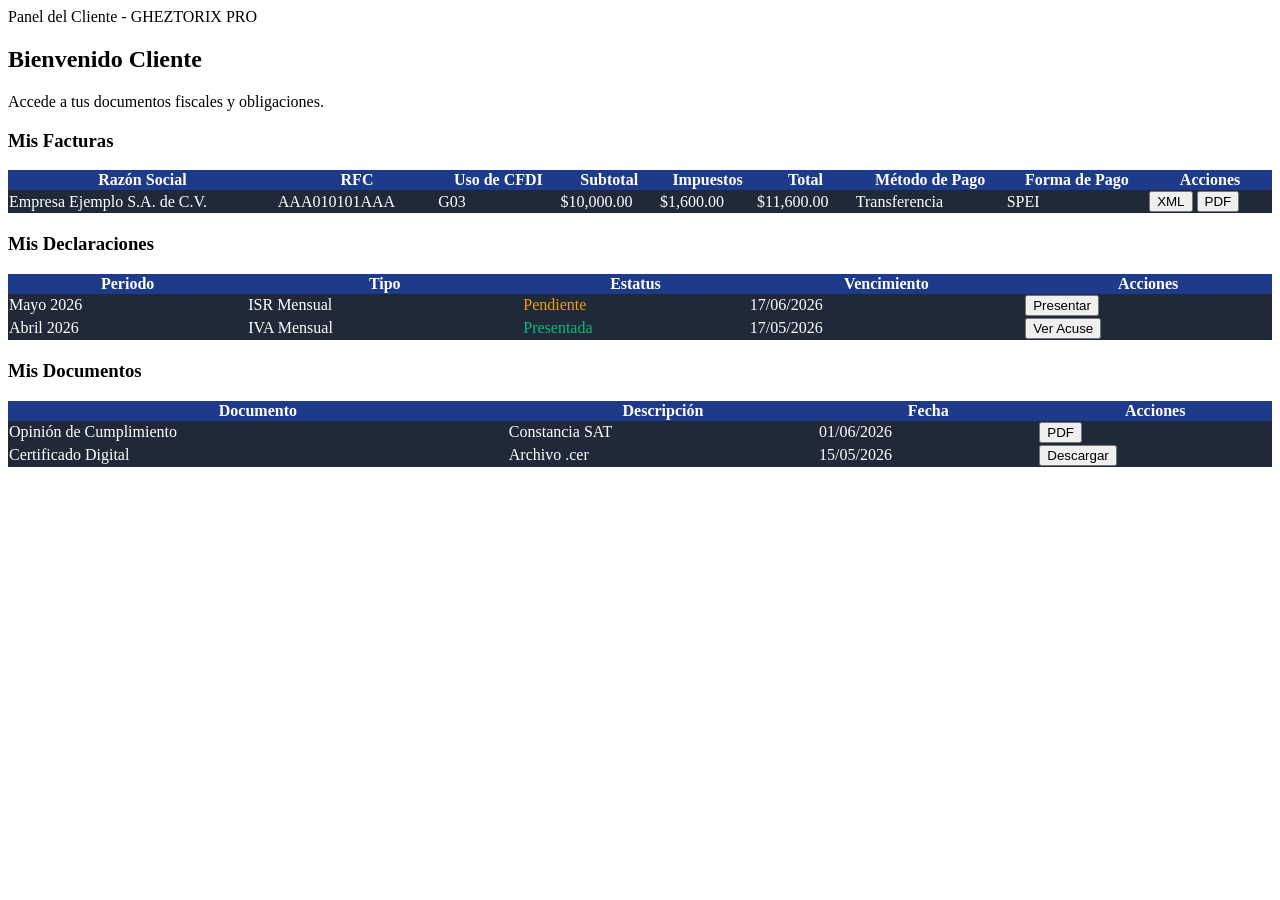
==== cliente.html @ 433941c9 "Create cliente.html for client panel layout This HTML file serves as the client panel for GHEZTORIX," ====
<!DOCTYPE html>
<html lang="es">
<head>
  <meta charset="UTF-8">
  <title>Panel del Cliente - GHEZTORIX</title>
  <link rel="stylesheet" href="css/styles.css">
</head>
<body>
<header>Panel del Cliente - GHEZTORIX PRO</header>
<div class="container">
  <h2 class="gold">Bienvenido Cliente</h2>
  <p>Accede a tus documentos fiscales y obligaciones.</p>

  <!-- Facturas -->
  <h3 class="blue">Mis Facturas</h3>
  <table style="width:100%; border-collapse:collapse; background:#1f2937; color:white; margin-bottom:20px;">
    <thead><tr style="background:#1E3A8A;"><th>Razón Social</th><th>RFC</th><th>Uso de CFDI</th><th>Subtotal</th><th>Impuestos</th><th>Total</th><th>Método de Pago</th><th>Forma de Pago</th><th>Acciones</th></tr></thead>
    <tbody><tr><td>Empresa Ejemplo S.A. de C.V.</td><td>AAA010101AAA</td><td>G03</td><td>$10,000.00</td><td>$1,600.00</td><td>$11,600.00</td><td>Transferencia</td><td>SPEI</td><td><button>XML</button> <button>PDF</button></td></tr></tbody>
  </table>

  <!-- Declaraciones -->
  <h3 class="blue">Mis Declaraciones</h3>
  <table style="width:100%; border-collapse:collapse; background:#1f2937; color:white; margin-bottom:20px;">
    <thead><tr style="background:#1E3A8A;"><th>Periodo</th><th>Tipo</th><th>Estatus</th><th>Vencimiento</th><th>Acciones</th></tr></thead>
    <tbody>
      <tr><td>Mayo 2026</td><td>ISR Mensual</td><td style="color:#F59E0B;">Pendiente</td><td>17/06/2026</td><td><button>Presentar</button></td></tr>
      <tr><td>Abril 2026</td><td>IVA Mensual</td><td style="color:#10B981;">Presentada</td><td>17/05/2026</td><td><button>Ver Acuse</button></td></tr>
    </tbody>
  </table>

  <!-- Documentos -->
  <h3 class="blue">Mis Documentos</h3>
  <table style="width:100%; border-collapse:collapse; background:#1f2937; color:white;">
    <thead><tr style="background:#1E3A8A;"><th>Documento</th><th>Descripción</th><th>Fecha</th><th>Acciones</th></tr></thead>
    <tbody>
      <tr><td>Opinión de Cumplimiento</td><td>Constancia SAT</td><td>01/06/2026</td><td><button>PDF</button></td></tr>
      <tr><td>Certificado Digital</td><td>Archivo .cer</td><td>15/05/2026</td><td><button>Descargar</button></td></tr>
    </tbody>
  </table>
</div>
</body>
</html>
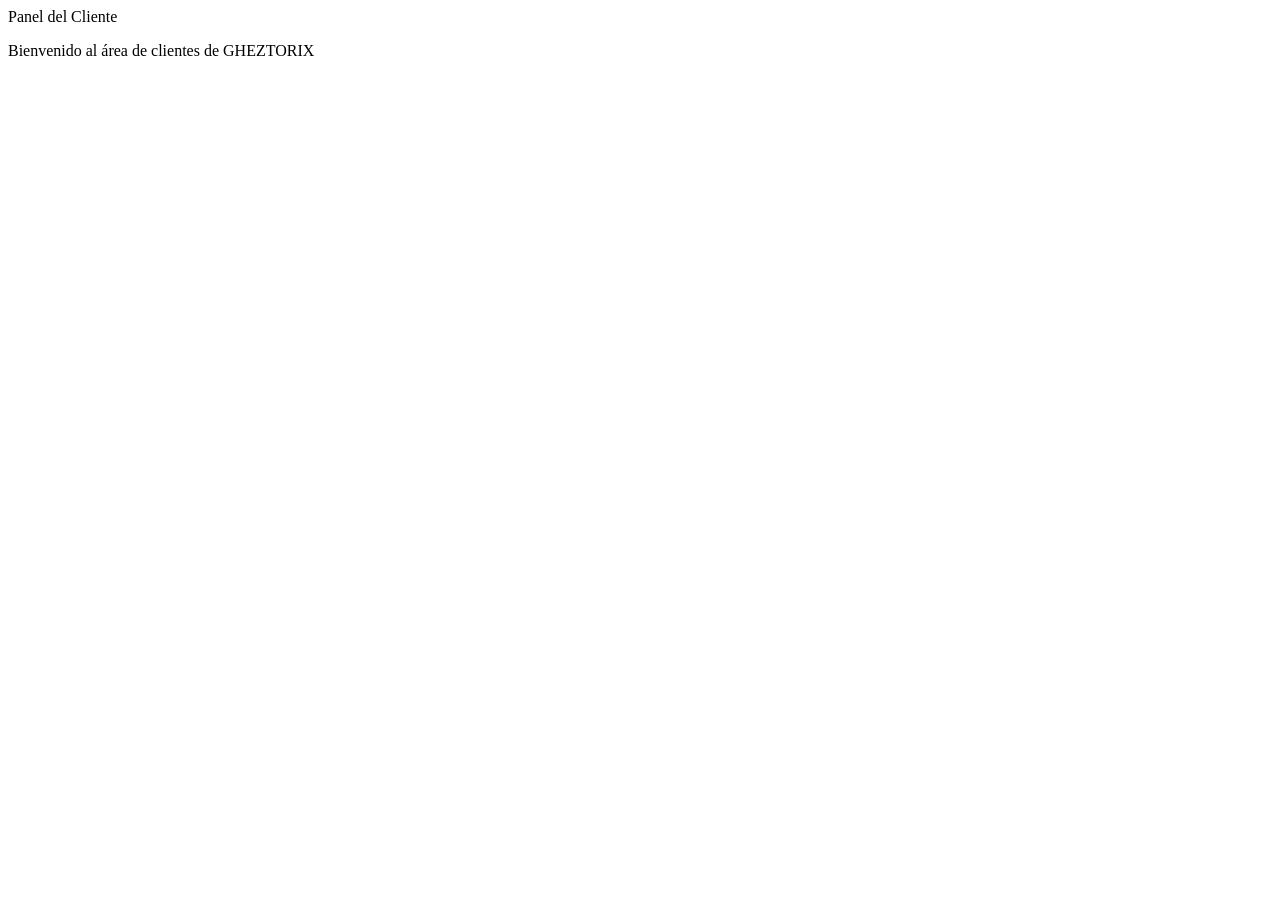
==== commit 358fe517: "Update cliente.html" ====
--- a/cliente.html
+++ b/cliente.html
@@ -1,42 +1,12 @@
 <!DOCTYPE html>
 <html lang="es">
 <head>
-  <meta charset="UTF-8">
-  <title>Panel del Cliente - GHEZTORIX</title>
-  <link rel="stylesheet" href="css/styles.css">
+<meta charset="UTF-8">
+<title>Panel Cliente</title>
+<link rel="stylesheet" href="css/styles.css">
 </head>
 <body>
-<header>Panel del Cliente - GHEZTORIX PRO</header>
-<div class="container">
-  <h2 class="gold">Bienvenido Cliente</h2>
-  <p>Accede a tus documentos fiscales y obligaciones.</p>
-
-  <!-- Facturas -->
-  <h3 class="blue">Mis Facturas</h3>
-  <table style="width:100%; border-collapse:collapse; background:#1f2937; color:white; margin-bottom:20px;">
-    <thead><tr style="background:#1E3A8A;"><th>Razón Social</th><th>RFC</th><th>Uso de CFDI</th><th>Subtotal</th><th>Impuestos</th><th>Total</th><th>Método de Pago</th><th>Forma de Pago</th><th>Acciones</th></tr></thead>
-    <tbody><tr><td>Empresa Ejemplo S.A. de C.V.</td><td>AAA010101AAA</td><td>G03</td><td>$10,000.00</td><td>$1,600.00</td><td>$11,600.00</td><td>Transferencia</td><td>SPEI</td><td><button>XML</button> <button>PDF</button></td></tr></tbody>
-  </table>
-
-  <!-- Declaraciones -->
-  <h3 class="blue">Mis Declaraciones</h3>
-  <table style="width:100%; border-collapse:collapse; background:#1f2937; color:white; margin-bottom:20px;">
-    <thead><tr style="background:#1E3A8A;"><th>Periodo</th><th>Tipo</th><th>Estatus</th><th>Vencimiento</th><th>Acciones</th></tr></thead>
-    <tbody>
-      <tr><td>Mayo 2026</td><td>ISR Mensual</td><td style="color:#F59E0B;">Pendiente</td><td>17/06/2026</td><td><button>Presentar</button></td></tr>
-      <tr><td>Abril 2026</td><td>IVA Mensual</td><td style="color:#10B981;">Presentada</td><td>17/05/2026</td><td><button>Ver Acuse</button></td></tr>
-    </tbody>
-  </table>
-
-  <!-- Documentos -->
-  <h3 class="blue">Mis Documentos</h3>
-  <table style="width:100%; border-collapse:collapse; background:#1f2937; color:white;">
-    <thead><tr style="background:#1E3A8A;"><th>Documento</th><th>Descripción</th><th>Fecha</th><th>Acciones</th></tr></thead>
-    <tbody>
-      <tr><td>Opinión de Cumplimiento</td><td>Constancia SAT</td><td>01/06/2026</td><td><button>PDF</button></td></tr>
-      <tr><td>Certificado Digital</td><td>Archivo .cer</td><td>15/05/2026</td><td><button>Descargar</button></td></tr>
-    </tbody>
-  </table>
-</div>
+<header>Panel del Cliente</header>
+<p>Bienvenido al área de clientes de GHEZTORIX</p>
 </body>
 </html>
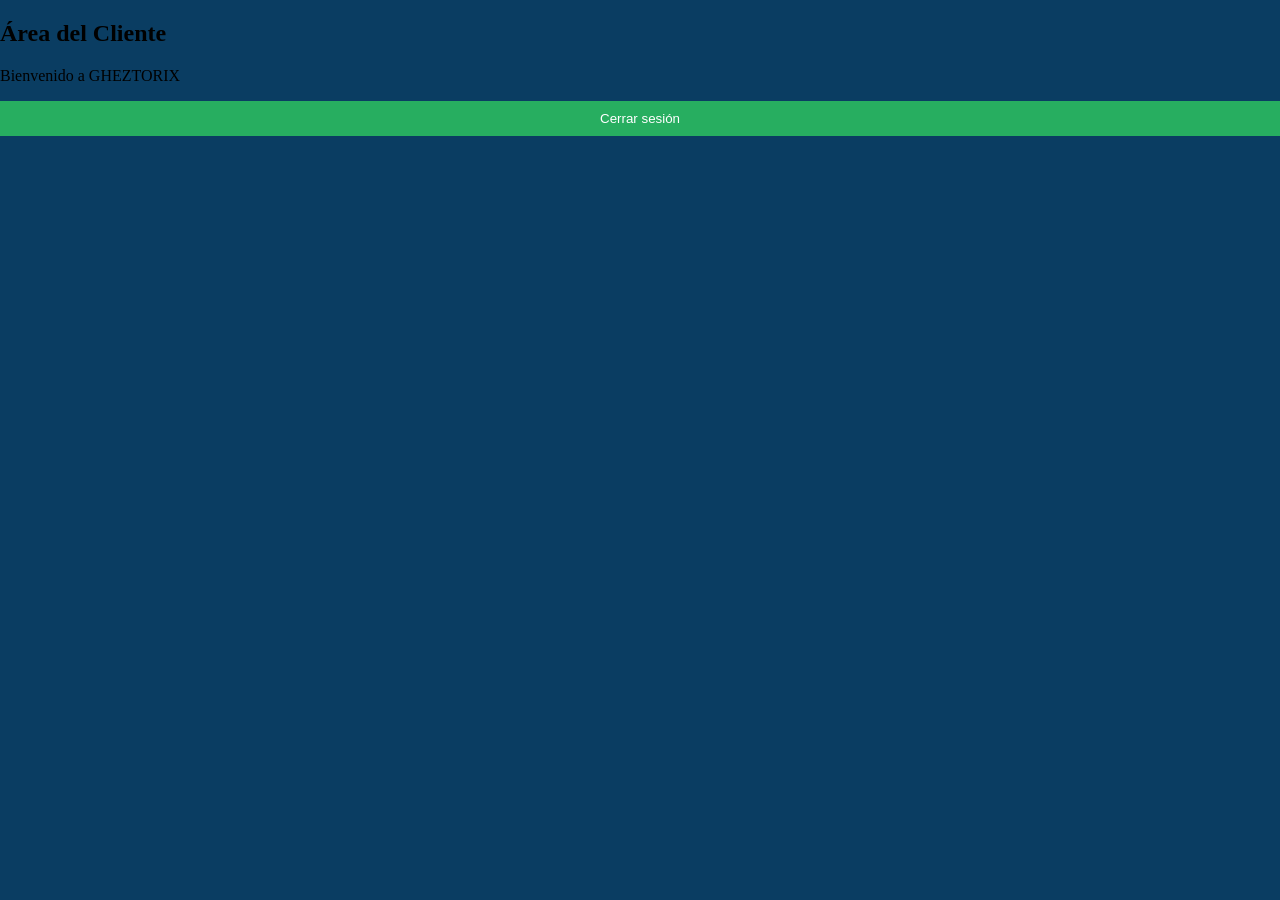
==== commit 32e5bb4c: "Add cliente.html for client area interface" ====
--- a/cliente.html
+++ b/cliente.html
@@ -2,11 +2,25 @@
 <html lang="es">
 <head>
 <meta charset="UTF-8">
-<title>Panel Cliente</title>
-<link rel="stylesheet" href="css/styles.css">
+<title>Cliente</title>
+
+<link rel="stylesheet" href="css/estilos.css">
 </head>
+
 <body>
-<header>Panel del Cliente</header>
-<p>Bienvenido al área de clientes de GHEZTORIX</p>
+
+<h2>Área del Cliente</h2>
+
+<p>Bienvenido a GHEZTORIX</p>
+
+<button onclick="logout()">Cerrar sesión</button>
+
+<script>
+function logout(){
+    localStorage.removeItem("sesion");
+    window.location.href="index.html";
+}
+</script>
+
 </body>
 </html>
--- a/css/estilos.css
+++ b/css/estilos.css
@@ -0,0 +1,44 @@
+body{
+    margin:0;
+    font-family:Segoe UI;
+    background:#0A3D62;
+}
+
+.login-container{
+    height:100vh;
+    display:flex;
+    justify-content:center;
+    align-items:center;
+}
+
+.login-box{
+    background:white;
+    padding:30px;
+    width:320px;
+    border-radius:12px;
+    text-align:center;
+    box-shadow:0 5px 15px rgba(0,0,0,.3);
+}
+
+input, select{
+    width:100%;
+    padding:10px;
+    margin:10px 0;
+}
+
+button{
+    width:100%;
+    padding:10px;
+    background:#27AE60;
+    color:white;
+    border:none;
+    cursor:pointer;
+}
+
+button:hover{
+    background:#219150;
+}
+
+#error{
+    color:red;
+}
